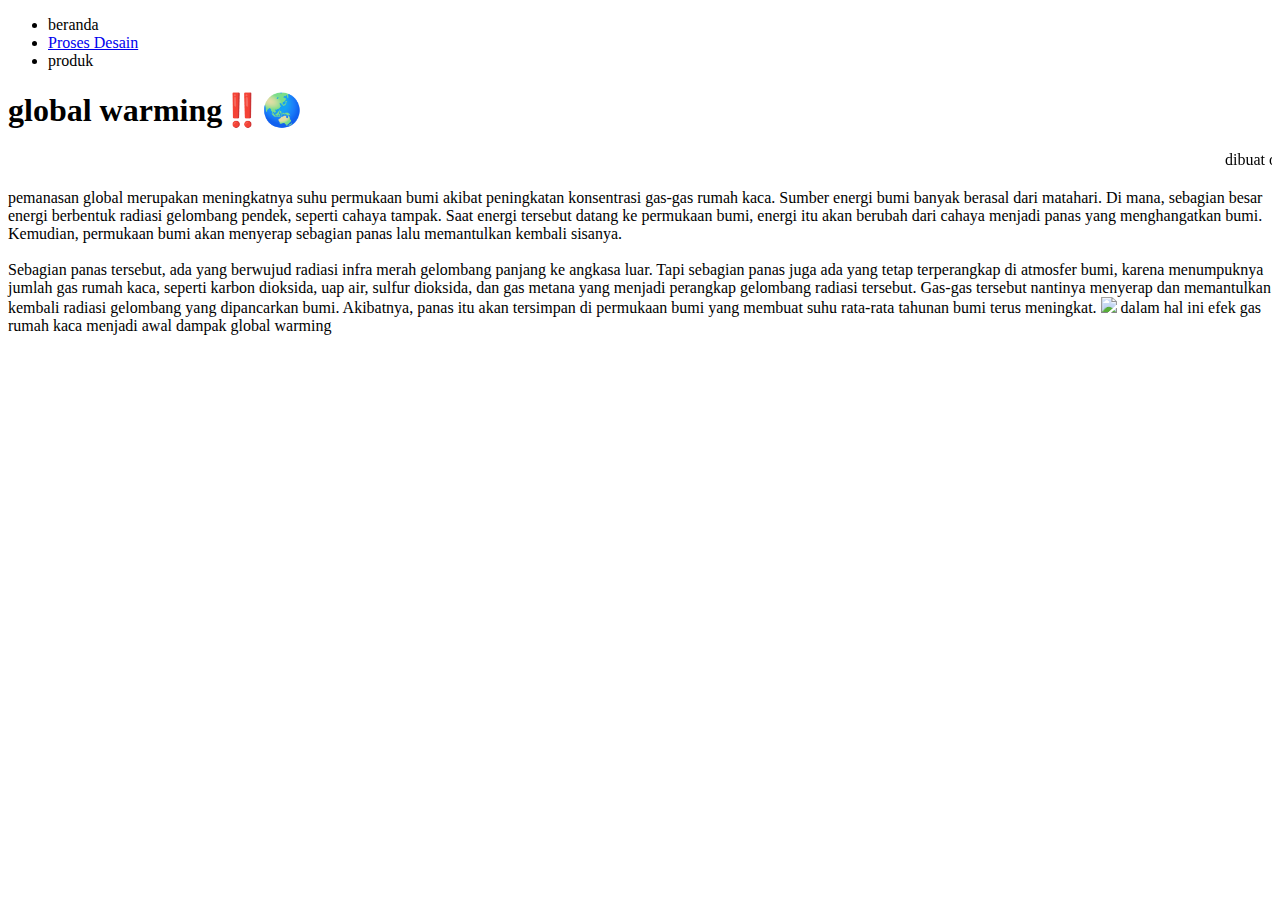
==== index.html @ b476ca6b "Add files via upload" ====
<!doctype html>

<html>

<head>
    <meta charset="utf-8">

    <title>Blank template</title>

    <!-- Load external CSS styles -->
    <link rel="stylesheet" href="styles.css">

</head>

<body>
    <ul>
        <li>beranda </li>
        <li><a href="Desain.html">Proses Desain </a> </li>
        <li> produk </li>
  </ul>

    <h1>global warming‼️🌏</h1>
    <marquee>dibuat oleh sania</marquee>
    <p>pemanasan global merupakan meningkatnya suhu permukaan bumi akibat peningkatan konsentrasi gas-gas rumah kaca.

        Sumber energi bumi banyak berasal dari matahari. Di mana, sebagian besar energi berbentuk radiasi gelombang
        pendek, seperti cahaya tampak.

        Saat energi tersebut datang ke permukaan bumi, energi itu akan berubah dari cahaya menjadi panas yang
        menghangatkan bumi.

        Kemudian, permukaan bumi akan menyerap sebagian panas lalu memantulkan kembali sisanya.
        <br>
        <br>Sebagian panas tersebut, ada yang berwujud radiasi infra merah gelombang panjang ke angkasa luar.
            Tapi sebagian panas juga ada yang tetap terperangkap di atmosfer bumi, karena menumpuknya jumlah gas rumah kaca, seperti karbon dioksida, uap air, sulfur dioksida, dan gas metana yang menjadi perangkap gelombang radiasi tersebut.
            Gas-gas tersebut nantinya menyerap dan memantulkan kembali radiasi gelombang yang dipancarkan bumi. Akibatnya, panas itu akan tersimpan di permukaan bumi yang membuat suhu rata-rata tahunan bumi terus meningkat.
   <img src="./img_215global_warming.jpg" width="300">
   dalam hal ini efek gas rumah kaca menjadi awal dampak global warming
    </p>
    <!-- Load external JavaScript -->
    <script src="scripts.js"></script>

</body>

</html>
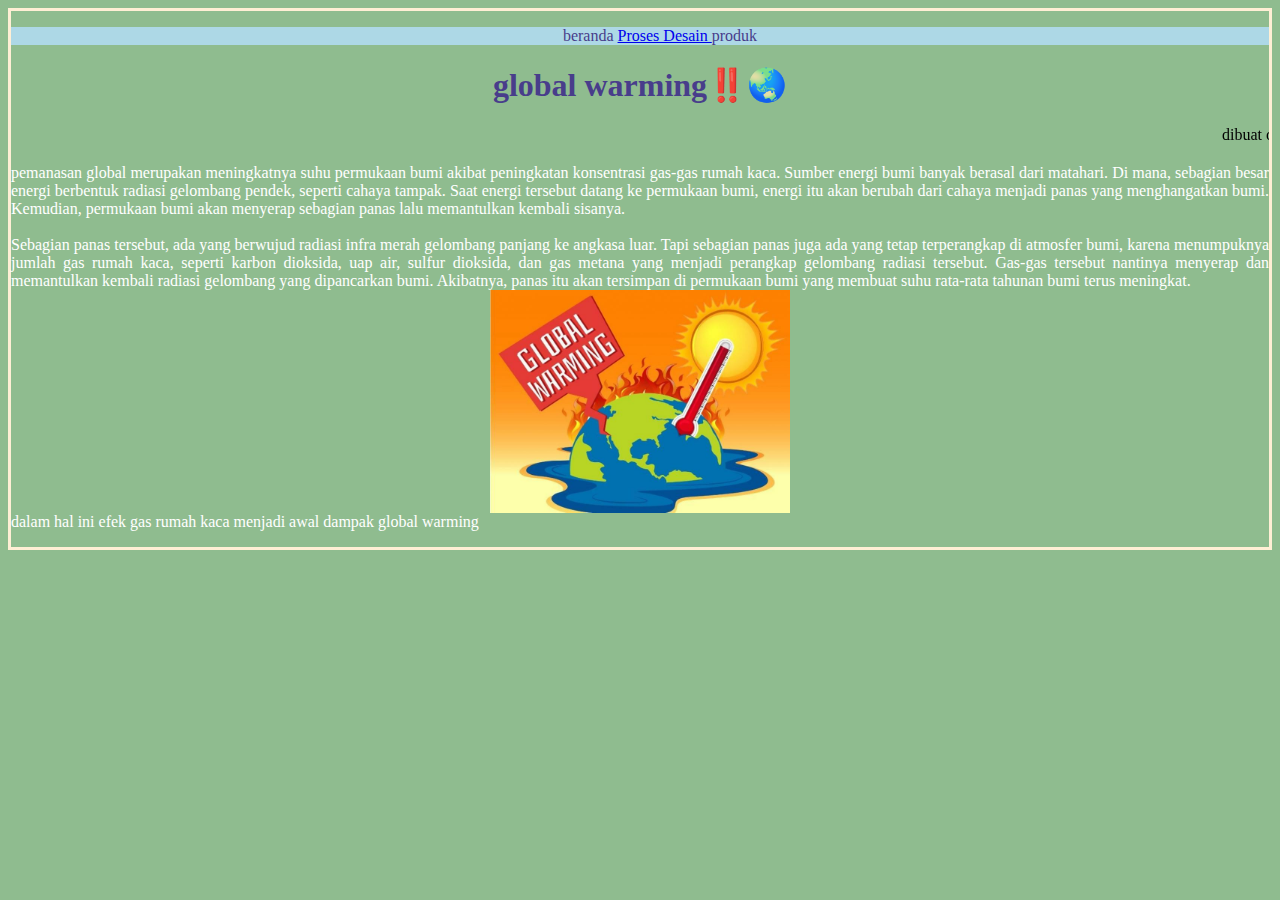
==== commit 6acb98b6: "Update index.html" ====
--- a/index.html
+++ b/index.html
@@ -34,7 +34,7 @@
         <br>Sebagian panas tersebut, ada yang berwujud radiasi infra merah gelombang panjang ke angkasa luar.
             Tapi sebagian panas juga ada yang tetap terperangkap di atmosfer bumi, karena menumpuknya jumlah gas rumah kaca, seperti karbon dioksida, uap air, sulfur dioksida, dan gas metana yang menjadi perangkap gelombang radiasi tersebut.
             Gas-gas tersebut nantinya menyerap dan memantulkan kembali radiasi gelombang yang dipancarkan bumi. Akibatnya, panas itu akan tersimpan di permukaan bumi yang membuat suhu rata-rata tahunan bumi terus meningkat.
-   <img src="./img_215global_warming.jpg" width="300">
+   <img src="img_215global_warming.jpg" width="300">
    dalam hal ini efek gas rumah kaca menjadi awal dampak global warming
     </p>
     <!-- Load external JavaScript -->
@@ -42,4 +42,4 @@
 
 </body>
 
-</html>+</html>
--- a/styles.css
+++ b/styles.css
@@ -0,0 +1,38 @@
+/* Place your CSS styles in this file */
+body{background-color:darkseagreen;
+     border:3px solid papayawhip;
+}
+
+ul {
+        list-style-type: none;
+        background-color:lightblue;
+        text-align: center;  
+}
+
+li {
+       display: inline;
+       color: darkslateblue;
+}
+
+h1{
+
+    text-align: center;
+    font-family: "Times New Roman", sans-serif;
+    font-weight: bold;
+    color:darkslateblue;
+}
+
+p {
+text-align: justify;
+font-family: 'Times New Roman', Times, serif;
+font-size: medium;
+color: white
+}
+img {
+    display:block;
+    margin:auto;
+    
+}
+p#par2{
+    text-align: center;
+}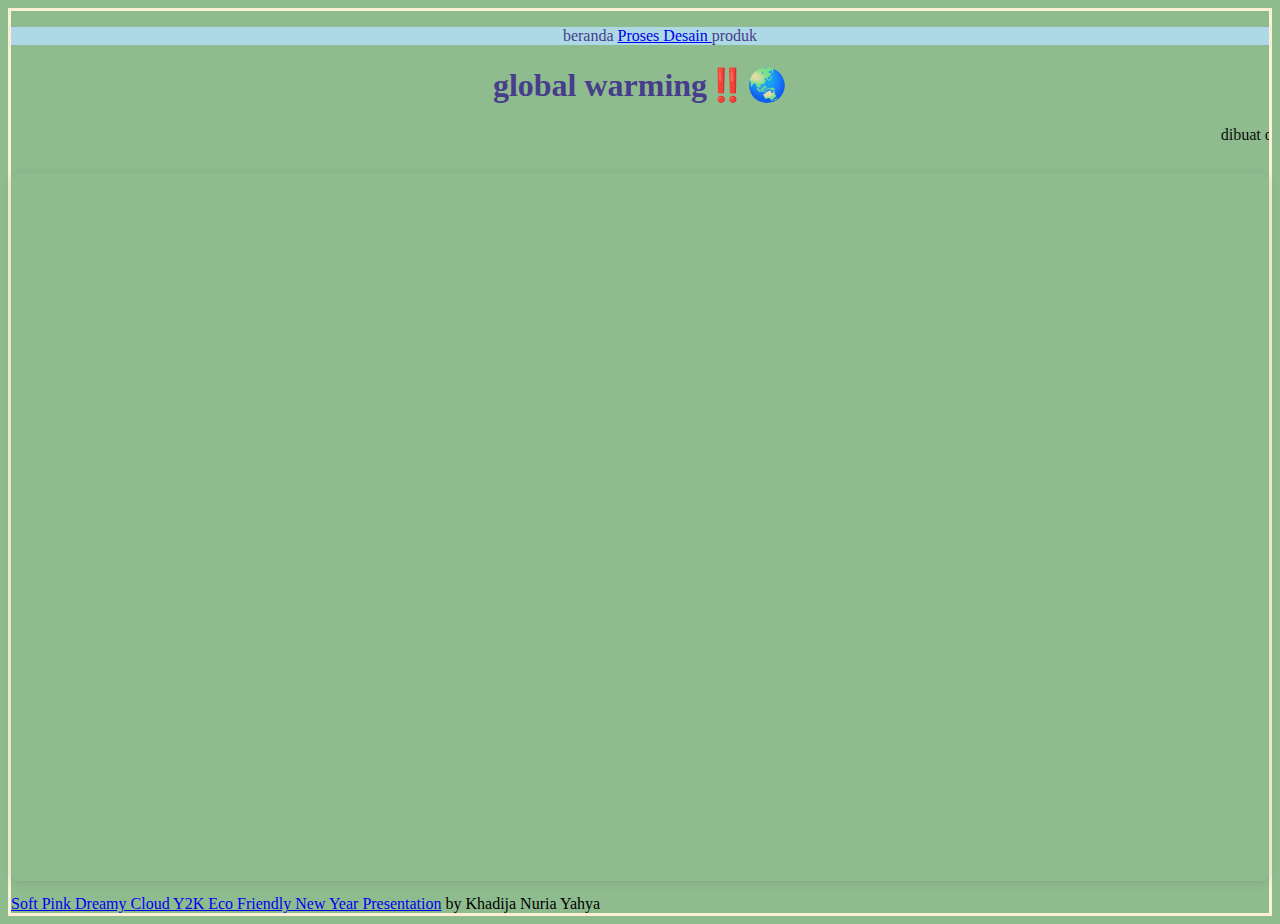
==== commit 6490c94d: "index.html" ====
--- a/index.html
+++ b/index.html
@@ -15,28 +15,20 @@
 <body>
     <ul>
         <li>beranda </li>
-        <li><a href="Desain.html">Proses Desain </a> </li>
+        <li><a href="desain.html">Proses Desain </a> </li>
         <li> produk </li>
   </ul>
 
     <h1>global warming‼️🌏</h1>
     <marquee>dibuat oleh sania</marquee>
-    <p>pemanasan global merupakan meningkatnya suhu permukaan bumi akibat peningkatan konsentrasi gas-gas rumah kaca.
-
-        Sumber energi bumi banyak berasal dari matahari. Di mana, sebagian besar energi berbentuk radiasi gelombang
-        pendek, seperti cahaya tampak.
-
-        Saat energi tersebut datang ke permukaan bumi, energi itu akan berubah dari cahaya menjadi panas yang
-        menghangatkan bumi.
-
-        Kemudian, permukaan bumi akan menyerap sebagian panas lalu memantulkan kembali sisanya.
-        <br>
-        <br>Sebagian panas tersebut, ada yang berwujud radiasi infra merah gelombang panjang ke angkasa luar.
-            Tapi sebagian panas juga ada yang tetap terperangkap di atmosfer bumi, karena menumpuknya jumlah gas rumah kaca, seperti karbon dioksida, uap air, sulfur dioksida, dan gas metana yang menjadi perangkap gelombang radiasi tersebut.
-            Gas-gas tersebut nantinya menyerap dan memantulkan kembali radiasi gelombang yang dipancarkan bumi. Akibatnya, panas itu akan tersimpan di permukaan bumi yang membuat suhu rata-rata tahunan bumi terus meningkat.
-   <img src="img_215global_warming.jpg" width="300">
-   dalam hal ini efek gas rumah kaca menjadi awal dampak global warming
-    </p>
+    <div style="position: relative; width: 100%; height: 0; padding-top: 56.2500%;
+ padding-bottom: 0; box-shadow: 0 2px 8px 0 rgba(63,69,81,0.16); margin-top: 1.6em; margin-bottom: 0.9em; overflow: hidden;
+ border-radius: 8px; will-change: transform;">
+  <iframe loading="lazy" style="position: absolute; width: 100%; height: 100%; top: 0; left: 0; border: none; padding: 0;margin: 0;"
+    src="https://www.canva.com/design/DAGWUNCWo_Q/N7p3Me9bVOGAjI3jaTCmDA/view?embed" allowfullscreen="allowfullscreen" allow="fullscreen">
+  </iframe>
+</div>
+<a href="https:&#x2F;&#x2F;www.canva.com&#x2F;design&#x2F;DAGWUNCWo_Q&#x2F;N7p3Me9bVOGAjI3jaTCmDA&#x2F;view?utm_content=DAGWUNCWo_Q&amp;utm_campaign=designshare&amp;utm_medium=embeds&amp;utm_source=link" target="_blank" rel="noopener">Soft Pink Dreamy Cloud Y2K Eco Friendly New Year Presentation</a> by Khadija Nuria Yahya
     <!-- Load external JavaScript -->
     <script src="scripts.js"></script>
 
